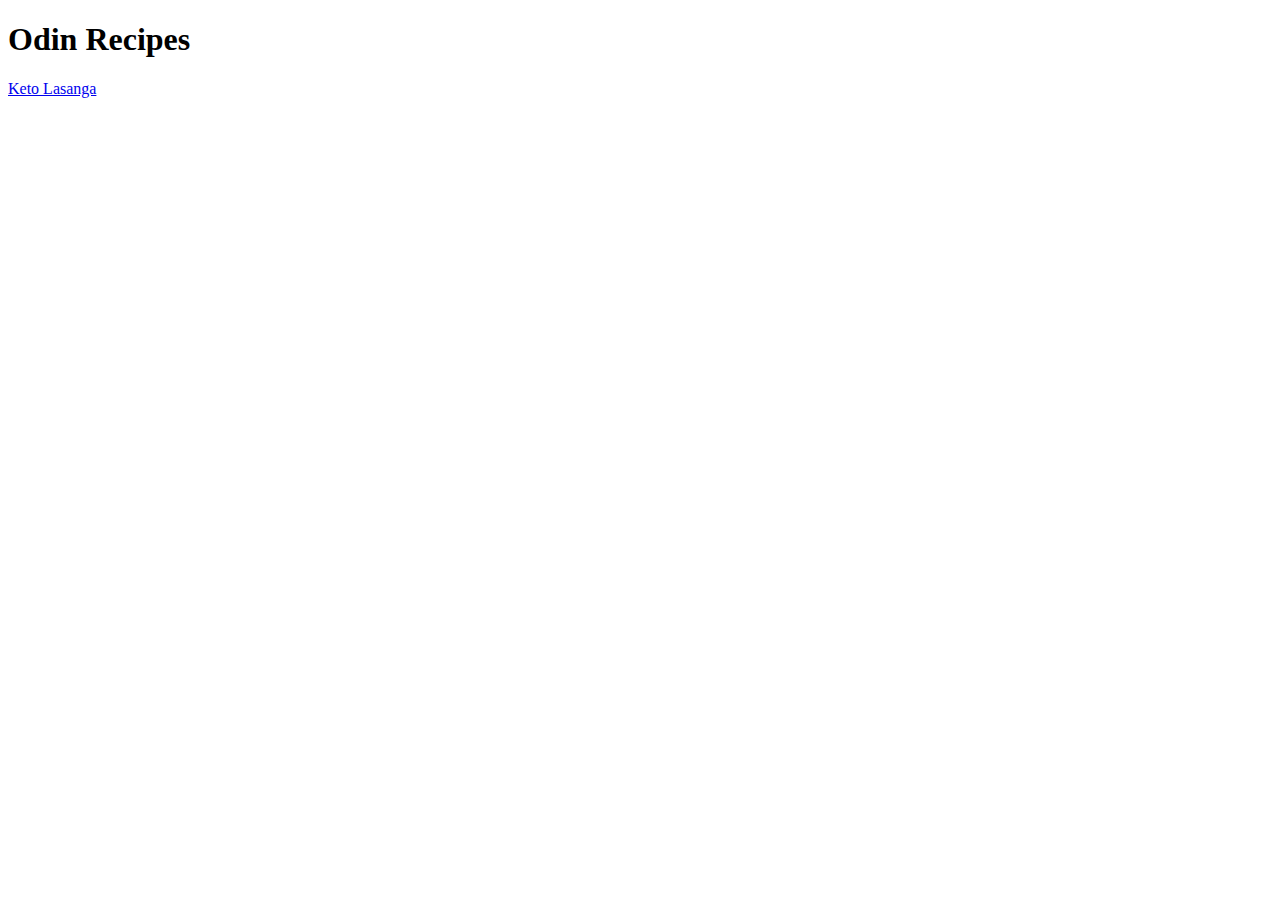
==== index.html @ 25e53767 "created keto-lasagna.html, linked it to index.html" ====
<!DOCTYPE html>
<html lang="en">
  <head>
    <meta charset="UTF-8" />
    <meta name="viewport" content="width=device-width, initial-scale=1.0" />
    <title>Document</title>
  </head>
  <body>
    <h1>Odin Recipes</h1>
    <a href="./keto-lasagna/keto-lasanga.html">Keto Lasanga</a>
  </body>
</html>
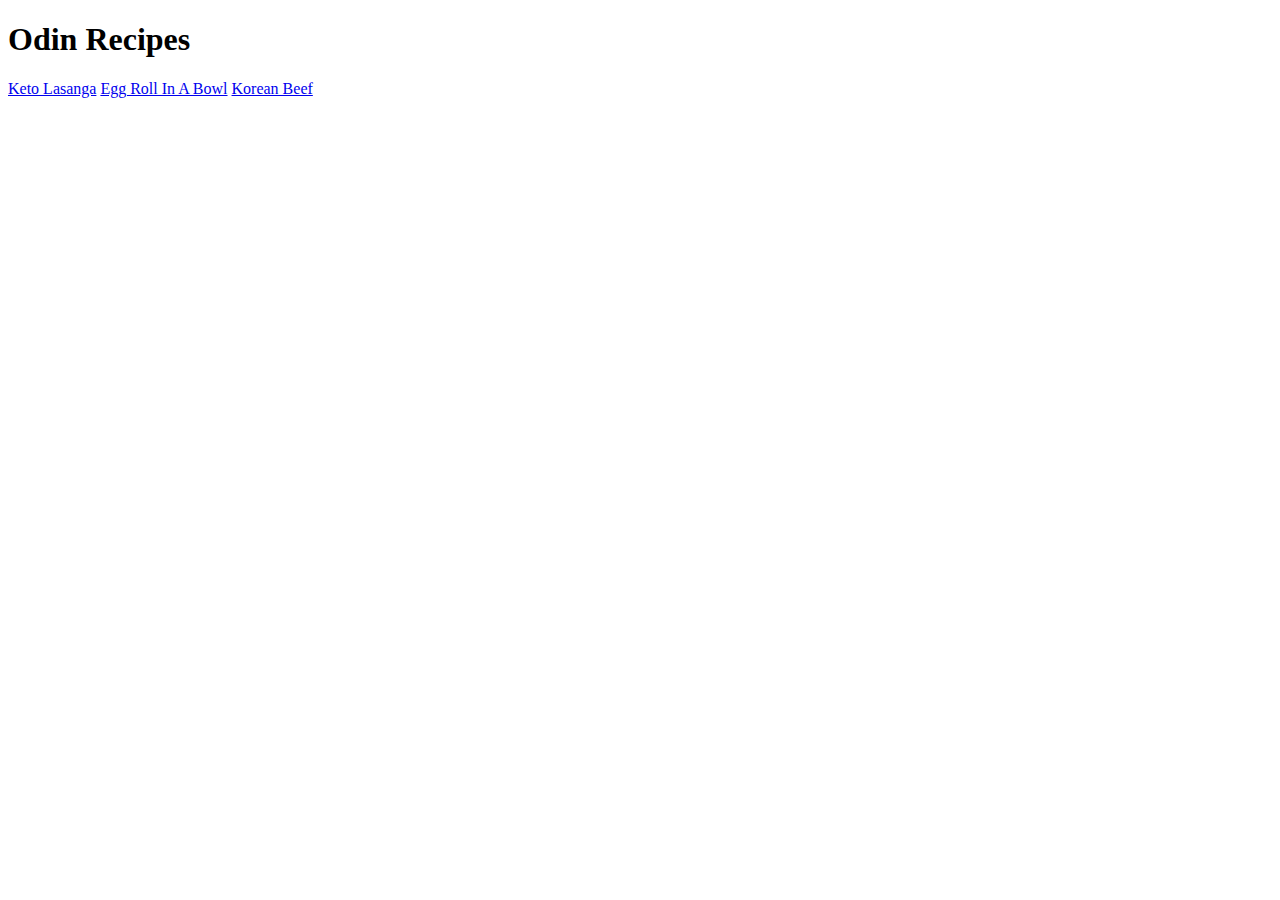
==== commit ab299f1a: "created egg roll in a bowl directory, moved matching .html file, created korean beef, moved mathing." ====
--- a/index.html
+++ b/index.html
@@ -8,5 +8,9 @@
   <body>
     <h1>Odin Recipes</h1>
     <a href="./keto-lasagna/keto-lasanga.html">Keto Lasanga</a>
+    <a href="./egg-roll-in-a-bowl/egg-roll-in-a-bowl.html"
+      >Egg Roll In A Bowl</a
+    >
+    <a href="./korean-beef/korean-beef.html">Korean Beef</a>
   </body>
 </html>
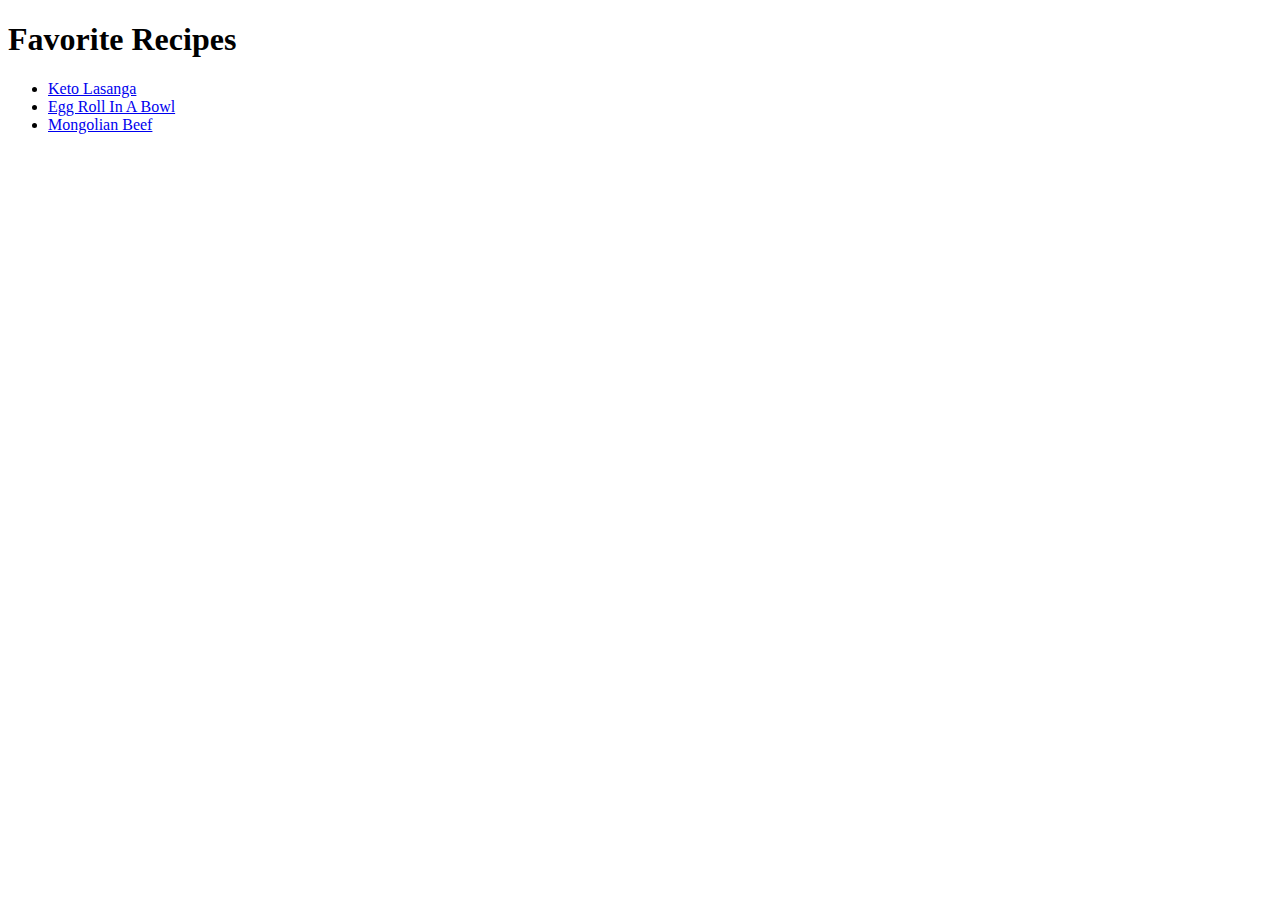
==== commit fe3641f4: "added ingredients and steps to egg roll in a bowl and mongolian beef" ====
--- a/index.html
+++ b/index.html
@@ -3,14 +3,22 @@
   <head>
     <meta charset="UTF-8" />
     <meta name="viewport" content="width=device-width, initial-scale=1.0" />
-    <title>Document</title>
+    <title>Recipes</title>
   </head>
   <body>
-    <h1>Odin Recipes</h1>
-    <a href="./keto-lasagna/keto-lasanga.html">Keto Lasanga</a>
-    <a href="./egg-roll-in-a-bowl/egg-roll-in-a-bowl.html"
-      >Egg Roll In A Bowl</a
-    >
-    <a href="./korean-beef/korean-beef.html">Korean Beef</a>
+    <h1>Favorite Recipes</h1>
+    <ul>
+      <li>
+        <a href="./keto-lasagna/keto-lasanga.html">Keto Lasanga</a>
+      </li>
+      <li>
+        <a href="./egg-roll-in-a-bowl/egg-roll-in-a-bowl.html"
+          >Egg Roll In A Bowl</a
+        >
+      </li>
+      <li>
+        <a href="./mongolian-beef/mongolian-beef.html">Mongolian Beef</a>
+      </li>
+    </ul>
   </body>
 </html>
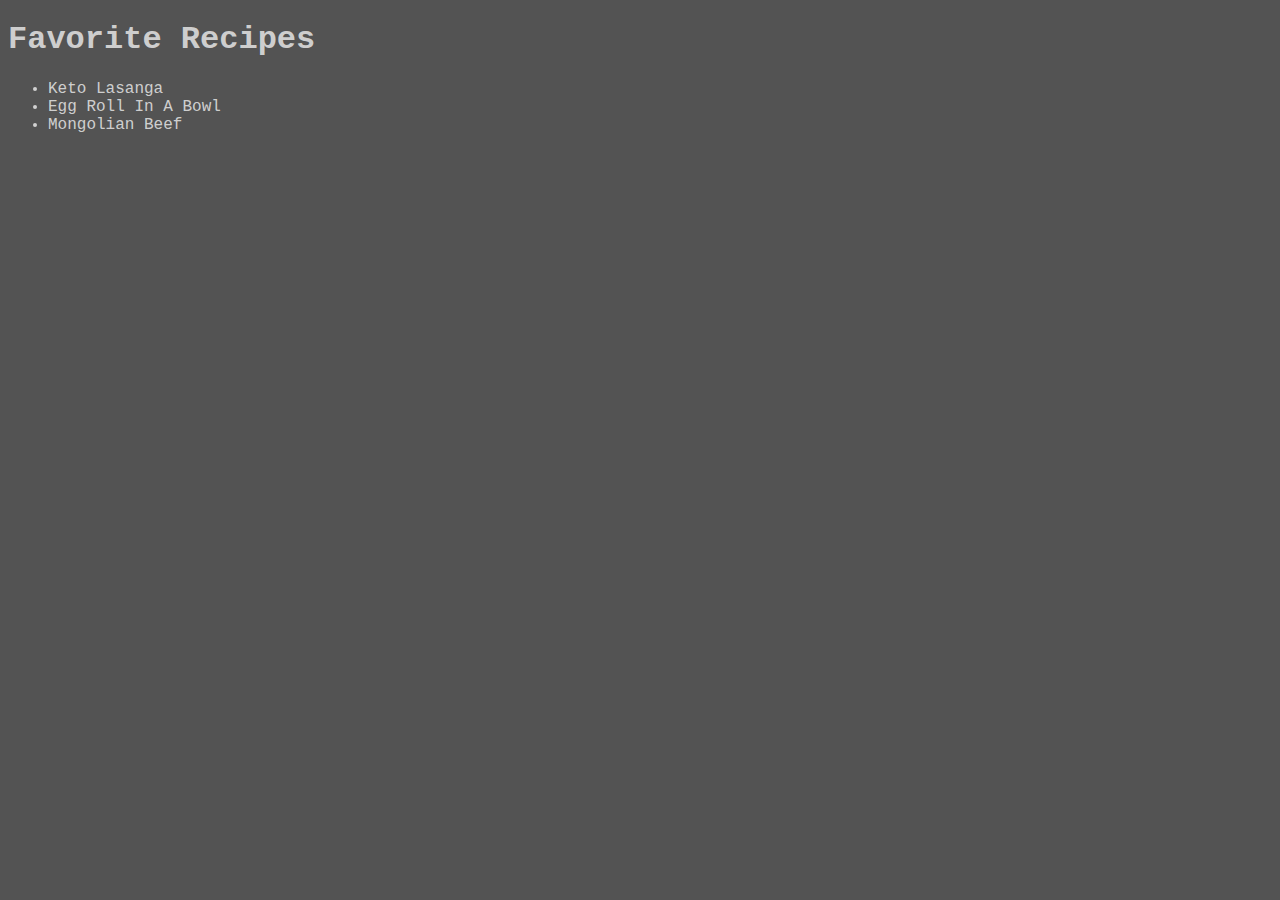
==== commit 377c3034: "added css styling to index.html" ====
--- a/index.html
+++ b/index.html
@@ -4,21 +4,34 @@
     <meta charset="UTF-8" />
     <meta name="viewport" content="width=device-width, initial-scale=1.0" />
     <title>Recipes</title>
+    <link rel="stylesheet" href="style.css" />
   </head>
-  <body>
-    <h1>Favorite Recipes</h1>
-    <ul>
-      <li>
-        <a href="./keto-lasagna/keto-lasanga.html">Keto Lasanga</a>
-      </li>
-      <li>
-        <a href="./egg-roll-in-a-bowl/egg-roll-in-a-bowl.html"
-          >Egg Roll In A Bowl</a
-        >
-      </li>
-      <li>
-        <a href="./mongolian-beef/mongolian-beef.html">Mongolian Beef</a>
-      </li>
-    </ul>
+  <body id="main">
+    <div>
+      <h1 id="title">Favorite Recipes</h1>
+      <ul>
+        <li>
+          <div class="recipe-title">
+            <a href="./keto-lasagna/keto-lasanga.html">Keto Lasanga</a>
+          </div>
+        </li>
+        <li>
+          <div class="recipe-title">
+            <a
+              href="./egg-roll-in-a-bowl/egg-roll-in-a-bowl.html"
+              class="recipe-title"
+              >Egg Roll In A Bowl</a
+            >
+          </div>
+        </li>
+        <li>
+          <div class="recipe-title">
+            <a href="./mongolian-beef/mongolian-beef.html" class="recipe-title"
+              >Mongolian Beef</a
+            >
+          </div>
+        </li>
+      </ul>
+    </div>
   </body>
 </html>
--- a/style.css
+++ b/style.css
@@ -0,0 +1,9 @@
+* {
+  color: rgba(255, 255, 255, 0.733);
+  text-decoration: none;
+}
+
+#main {
+  background-color: rgba(26, 26, 26, 0.753);
+  font-family: "Lucida Console", "Courier New", monospace;
+}
